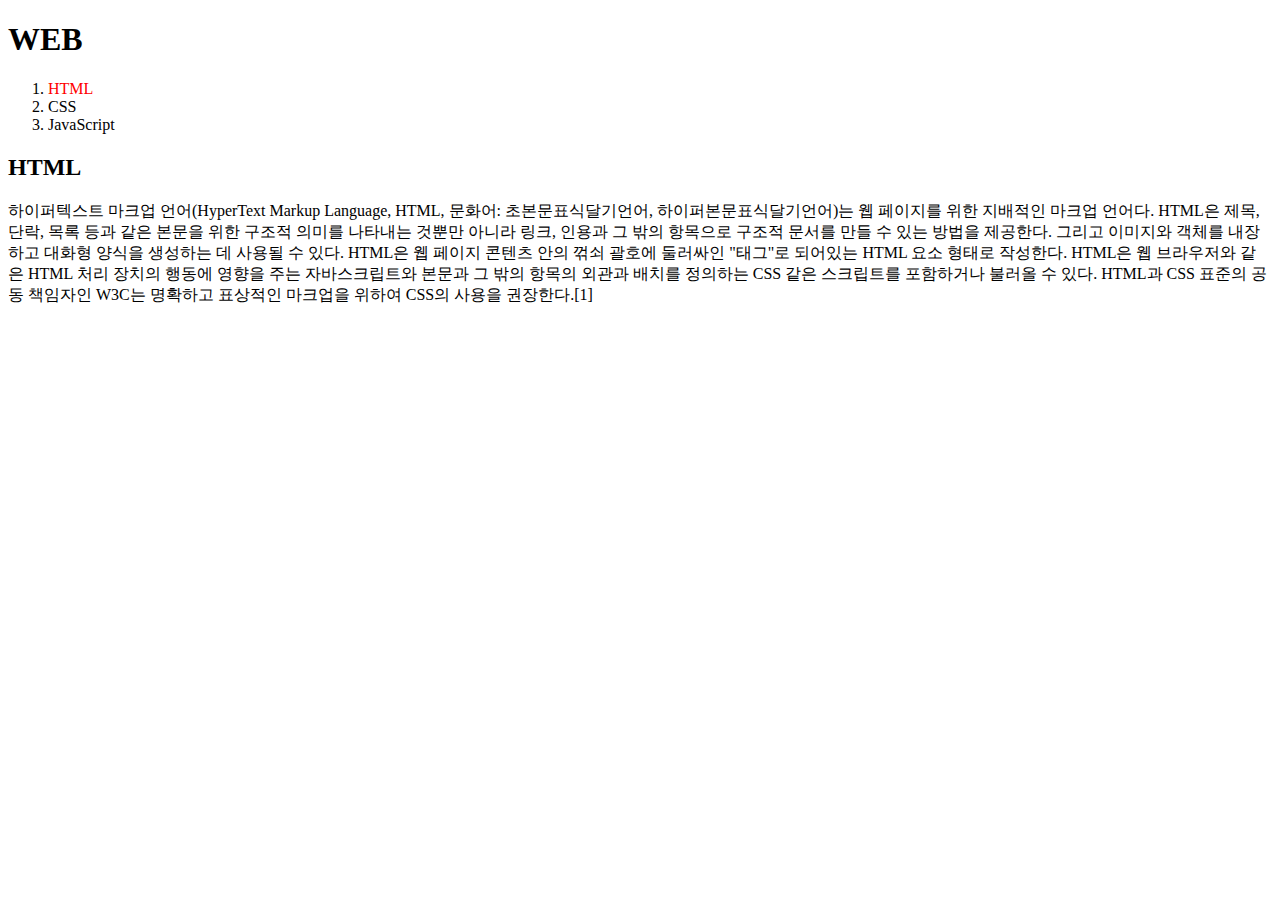
==== 1.html @ 2b56ecdf "생활코딩 웹" ====
<!DOCTYPE html>
<head>
  <title>WEB-HTML</title>
  <meta charset="utf-8">
  <style>
    a {
      color:black;
      text-decoration: none;
    }
  </style>
</head>
<body>
  <h1><a href="index.html">WEB</a></h1>
  <ol>
    <li><a href="1.html" style="color:red">HTML</a></li>
    <li><a href="2.html">CSS</a></li>
    <li><a href="3.html">JavaScript</a></li>
  </ol>
  <h2>HTML</h2>
  <p>
    하이퍼텍스트 마크업 언어(HyperText Markup Language, HTML, 문화어: 초본문표식달기언어, 하이퍼본문표식달기언어)는 웹 페이지를 위한 지배적인 마크업 언어다. HTML은 제목, 단락, 목록 등과 같은 본문을 위한 구조적 의미를 나타내는 것뿐만 아니라 링크, 인용과 그 밖의 항목으로 구조적 문서를 만들 수 있는 방법을 제공한다. 그리고 이미지와 객체를 내장하고 대화형 양식을 생성하는 데 사용될 수 있다. HTML은 웹 페이지 콘텐츠 안의 꺾쇠 괄호에 둘러싸인 "태그"로 되어있는 HTML 요소 형태로 작성한다. HTML은 웹 브라우저와 같은 HTML 처리 장치의 행동에 영향을 주는 자바스크립트와 본문과 그 밖의 항목의 외관과 배치를 정의하는 CSS 같은 스크립트를 포함하거나 불러올 수 있다. HTML과 CSS 표준의 공동 책임자인 W3C는 명확하고 표상적인 마크업을 위하여 CSS의 사용을 권장한다.[1]

</body>
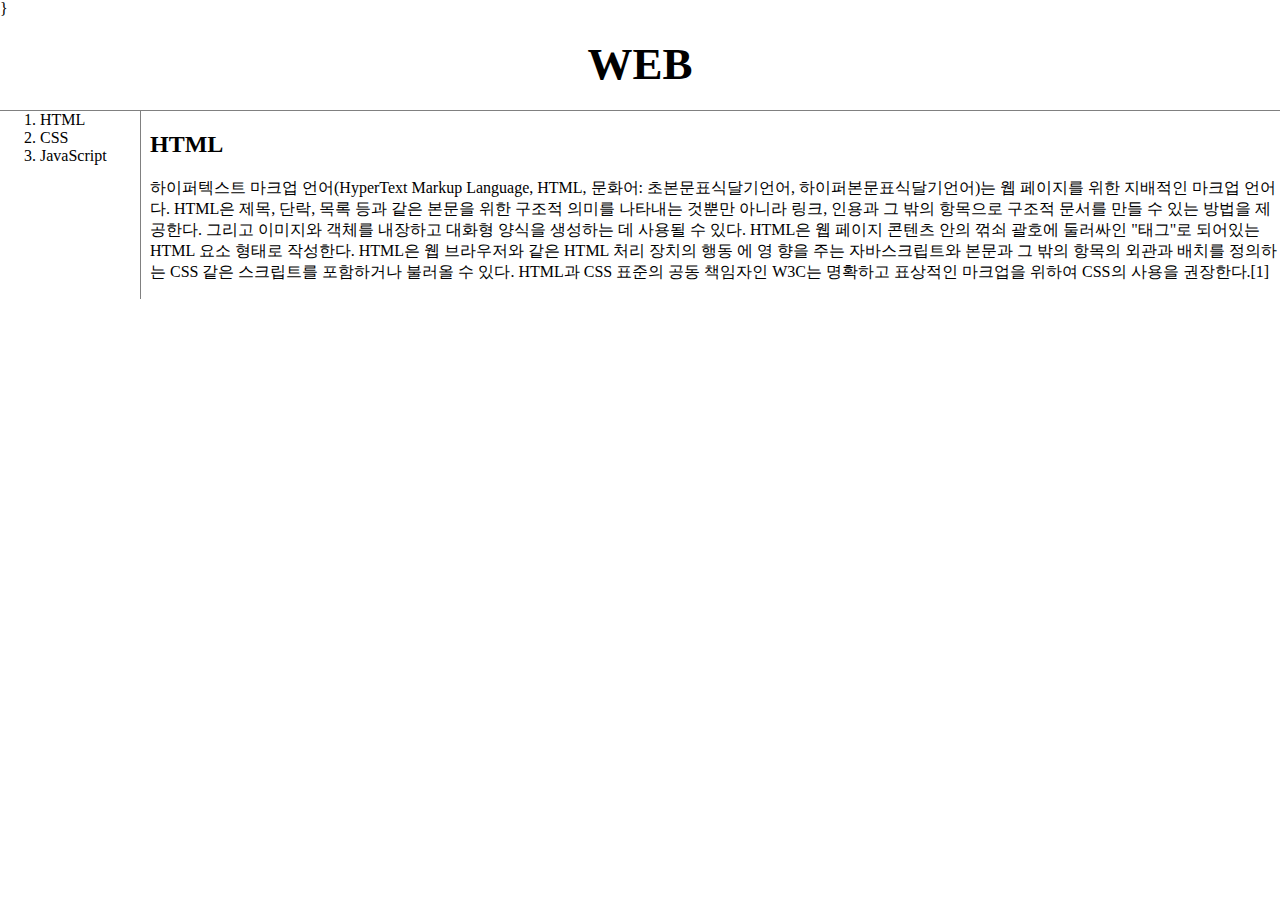
==== commit 603b2b2a: "생활코딩 WEB" ====
--- a/1.html
+++ b/1.html
@@ -1,23 +1,25 @@
 <!DOCTYPE html>
+<html>
 <head>
   <title>WEB-HTML</title>
   <meta charset="utf-8">
-  <style>
-    a {
-      color:black;
-      text-decoration: none;
     }
-  </style>
+  <link rel="stylesheet" href="style.css">
 </head>
 <body>
   <h1><a href="index.html">WEB</a></h1>
-  <ol>
-    <li><a href="1.html" style="color:red">HTML</a></li>
-    <li><a href="2.html">CSS</a></li>
-    <li><a href="3.html">JavaScript</a></li>
-  </ol>
-  <h2>HTML</h2>
-  <p>
-    하이퍼텍스트 마크업 언어(HyperText Markup Language, HTML, 문화어: 초본문표식달기언어, 하이퍼본문표식달기언어)는 웹 페이지를 위한 지배적인 마크업 언어다. HTML은 제목, 단락, 목록 등과 같은 본문을 위한 구조적 의미를 나타내는 것뿐만 아니라 링크, 인용과 그 밖의 항목으로 구조적 문서를 만들 수 있는 방법을 제공한다. 그리고 이미지와 객체를 내장하고 대화형 양식을 생성하는 데 사용될 수 있다. HTML은 웹 페이지 콘텐츠 안의 꺾쇠 괄호에 둘러싸인 "태그"로 되어있는 HTML 요소 형태로 작성한다. HTML은 웹 브라우저와 같은 HTML 처리 장치의 행동에 영향을 주는 자바스크립트와 본문과 그 밖의 항목의 외관과 배치를 정의하는 CSS 같은 스크립트를 포함하거나 불러올 수 있다. HTML과 CSS 표준의 공동 책임자인 W3C는 명확하고 표상적인 마크업을 위하여 CSS의 사용을 권장한다.[1]
-
+  <div id = "grid">
+    <ol>
+      <li><a href="1.html">HTML</a></li>
+      <li><a href="2.html">CSS</a></li>
+      <li><a href="3.html">JavaScript</a></li>
+    </ol>
+    <div id = "article">
+      <h2>HTML</h2>
+      <p>
+        하이퍼텍스트 마크업 언어(HyperText Markup Language, HTML, 문화어: 초본문표식달기언어, 하이퍼본문표식달기언어)는 웹 페이지를 위한 지배적인 마크업 언어다. HTML은 제목, 단락, 목록 등과 같은 본문을 위한 구조적 의미를 나타내는 것뿐만 아니라 링크, 인용과 그 밖의 항목으로 구조적 문서를 만들 수 있는 방법을 제공한다. 그리고 이미지와 객체를 내장하고 대화형 양식을 생성하는 데 사용될 수 있다. HTML은 웹 페이지 콘텐츠 안의 꺾쇠 괄호에 둘러싸인 "태그"로 되어있는 HTML 요소 형태로 작성한다. HTML은 웹 브라우저와 같은 HTML 처리 장치의 행동  에 영 향을 주는 자바스크립트와 본문과 그 밖의 항목의 외관과 배치를 정의하는 CSS 같은 스크립트를 포함하거나 불러올 수 있다. HTML과 CSS 표준의 공동 책임자인 W3C는 명확하고 표상적인 마크업을 위하여 CSS의 사용을 권장한다.[1]
+      </p>
+    </div>
+  </div>
 </body>
+</html>
--- a/style.css
+++ b/style.css
@@ -0,0 +1,39 @@
+body {
+  margin:0;
+}
+a {
+  color: black;
+  text-decoration: none;
+}
+h1 {
+  font-size: 45px;
+  text-align: center;
+  border-bottom: 1px solid gray;
+  margin:0;
+  padding:20px;
+}
+ol {
+  border-right: 1px solid gray;
+  width:100px;
+  margin:0;
+}
+#grid{
+  display:grid;
+  grid-template-columns: 150px 1fr;
+}
+#grid ol {
+  pedding-left: 20px;
+}
+#grid #article {
+  pedding-left: 25px;
+}
+@media(max-width:800px) {
+  #grid{
+    display:block;
+  }
+  ol{
+    border-right:none;
+  }
+  h1 {
+    border-bottom:none;
+}
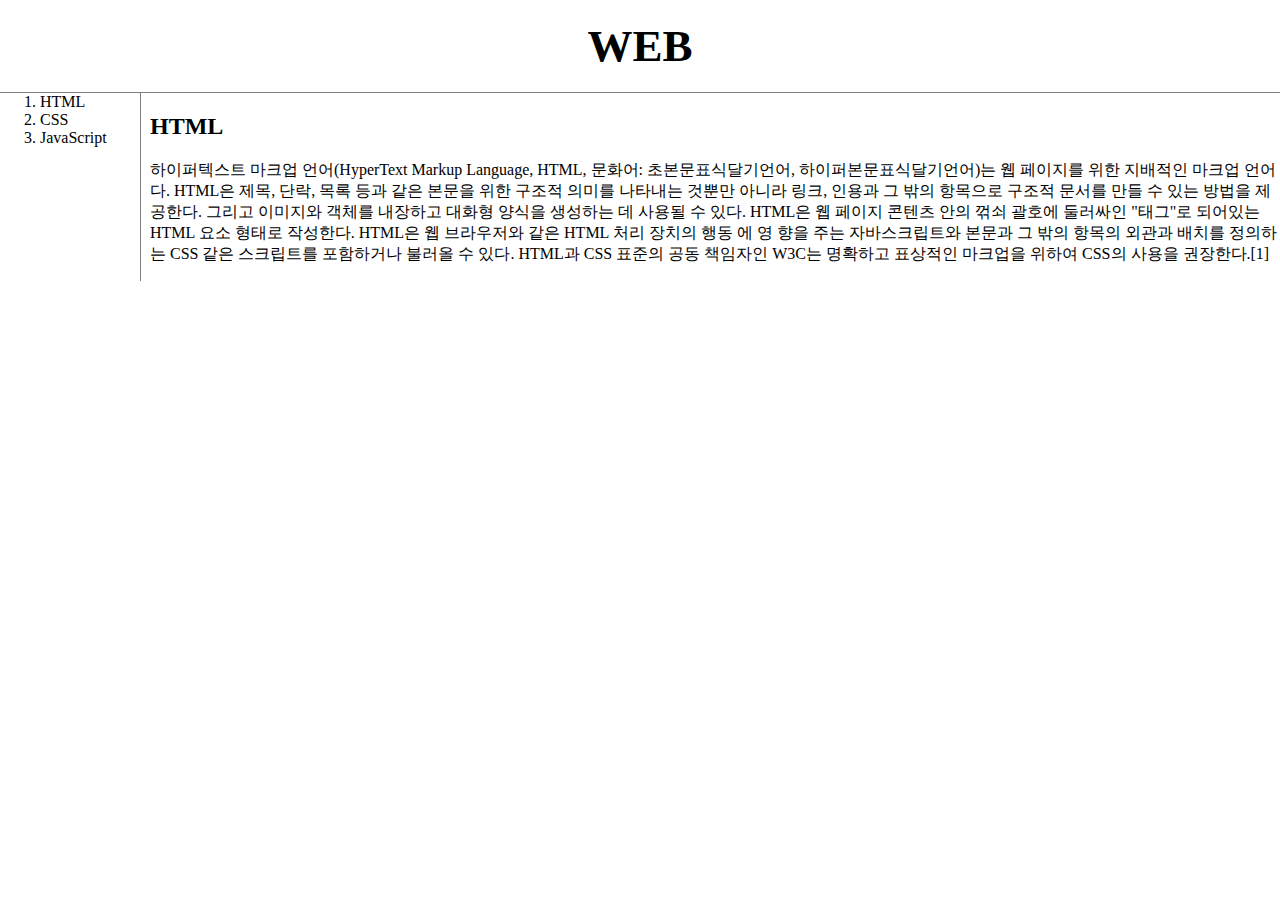
==== commit d8e40489: "Update 1.html" ====
--- a/1.html
+++ b/1.html
@@ -3,7 +3,6 @@
 <head>
   <title>WEB-HTML</title>
   <meta charset="utf-8">
-    }
   <link rel="stylesheet" href="style.css">
 </head>
 <body>
